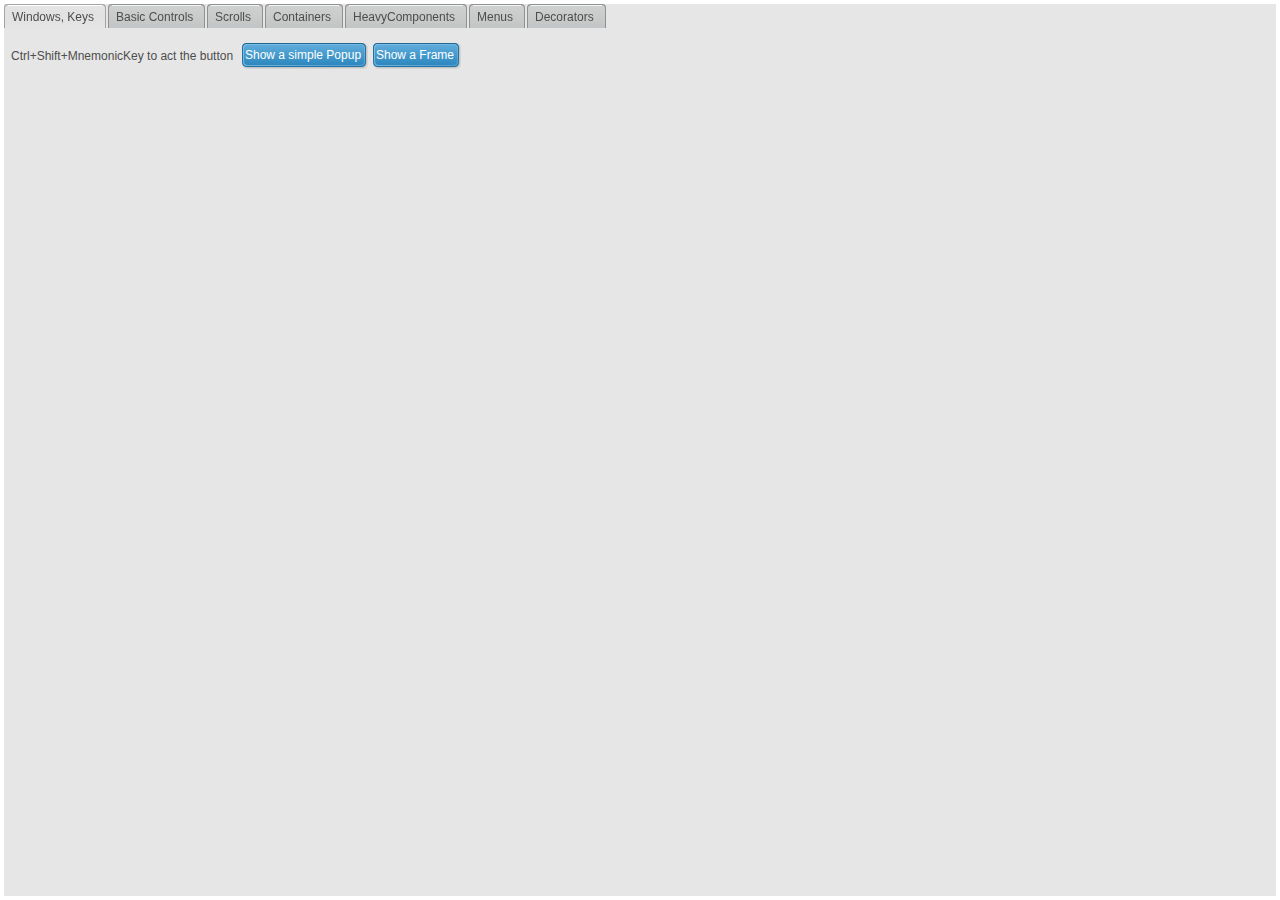
==== demos/aswing/index.html @ c5e53c2f "Demos added." ====
<!DOCTYPE html>
<html lang="en" style="width:100%; height:100%; margin:0; padding:0;">
<head>
	<meta charset="utf-8">
	<meta http-equiv="X-UA-Compatible" content="chrome=1, IE=edge">
	<title>openfl-svg-aswing-tests</title>
	<script type="text/javascript" src="snap.svg-min.js"></script>
</head>
<body style="width:100%; height:100%; padding: 0; margin: 0; background-color: #FFFFFF;">
	
	<!-- <div id="haxe:trace" style="position: absolute; z-index: 2147483647; display: none;"></div> -->
	
	
    <div id="haxe:openfl" style="background-color: #FFFFFF; width: 100%; height: 100%" data-framerate="60">
        <svg id="haxe-openfl-svg" version="1.1" xmlns="http://www.w3.org/2000/svg" style="width:100%; height:100%"></svg>
    </div>
	<script>function winParameters () { return {}; }</script>
	<script id="haxe:openfl:script" type="text/javascript" src="./openfl-svg-aswing-tests.js"></script>
	
	

    <div type="text" id="openfl-snapsvg-input" contentEditable="true" style="position:absolute; top:-9999px; left:-9999px; width: 10px; height: 10px; overflow: hidden; " />
	
</body>
</html>
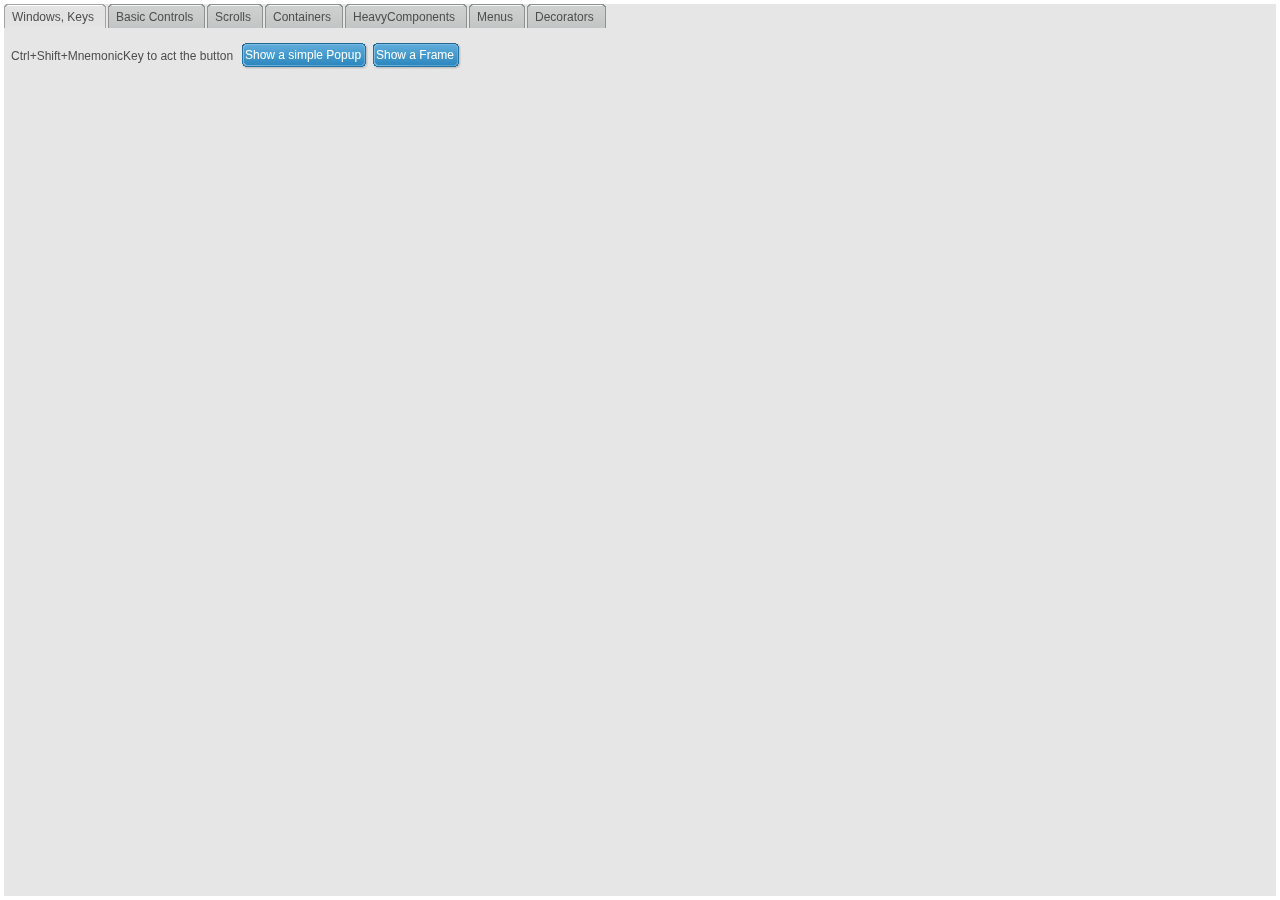
==== commit 52b65cd3: "Demos compiled with v0.2" ====
--- a/demos/aswing/index.html
+++ b/demos/aswing/index.html
@@ -5,6 +5,26 @@
 	<meta http-equiv="X-UA-Compatible" content="chrome=1, IE=edge">
 	<title>openfl-svg-aswing-tests</title>
 	<script type="text/javascript" src="snap.svg-min.js"></script>
+    <meta id="viewport" name="viewport" content="width=device-width, initial-scale=1.0, maximum-scale=1.0, user-scalable=no" />
+    <meta name="apple-mobile-web-app-capable" content="yes">
+
+    
+    <script type="text/javascript" src="./lib/soundjs.min.js"></script>
+
+    <script>
+        window.addEventListener ("touchmove", function (event) { event.preventDefault (); }, false);
+        if (typeof window.devicePixelRatio != 'undefined' && window.devicePixelRatio > 2) {
+            var meta = document.getElementById ("viewport");
+            meta.setAttribute ('content', 'width=device-width, initial-scale=' + (2 / window.devicePixelRatio) + ', user-scalable=no');
+        }
+    </script>
+
+    <style>
+        html,body { margin: 0; padding: 0; height: 100%; overflow: hidden; }
+        #openfl-content { background: #000000; width: 100%; height: 100%; }
+
+    </style>
+
 </head>
 <body style="width:100%; height:100%; padding: 0; margin: 0; background-color: #FFFFFF;">
 	
@@ -12,11 +32,27 @@
 	
 	
     <div id="haxe:openfl" style="background-color: #FFFFFF; width: 100%; height: 100%" data-framerate="60">
-        <svg id="haxe-openfl-svg" version="1.1" xmlns="http://www.w3.org/2000/svg" style="width:100%; height:100%"></svg>
+        <svg id="haxe-openfl-svg"
+             version="1.1"
+             xmlns="http://www.w3.org/2000/svg"
+             style="width:100%; height:100%"
+             buffered-rendering="dynamic"
+             color-rendering="optimizeSpeed"
+             shape-rendering="optimizeSpeed"
+             text-rendering="optimizeSpeed"
+             image-rendering="optimizeSpeed">
+            <defs>
+            <style type="text/css">
+                <![CDATA[
+                
+                ]]>
+                </style>
+            </defs>
+         </svg>
     </div>
 	<script>function winParameters () { return {}; }</script>
 	<script id="haxe:openfl:script" type="text/javascript" src="./openfl-svg-aswing-tests.js"></script>
-	
+
 	
 
     <div type="text" id="openfl-snapsvg-input" contentEditable="true" style="position:absolute; top:-9999px; left:-9999px; width: 10px; height: 10px; overflow: hidden; " />
